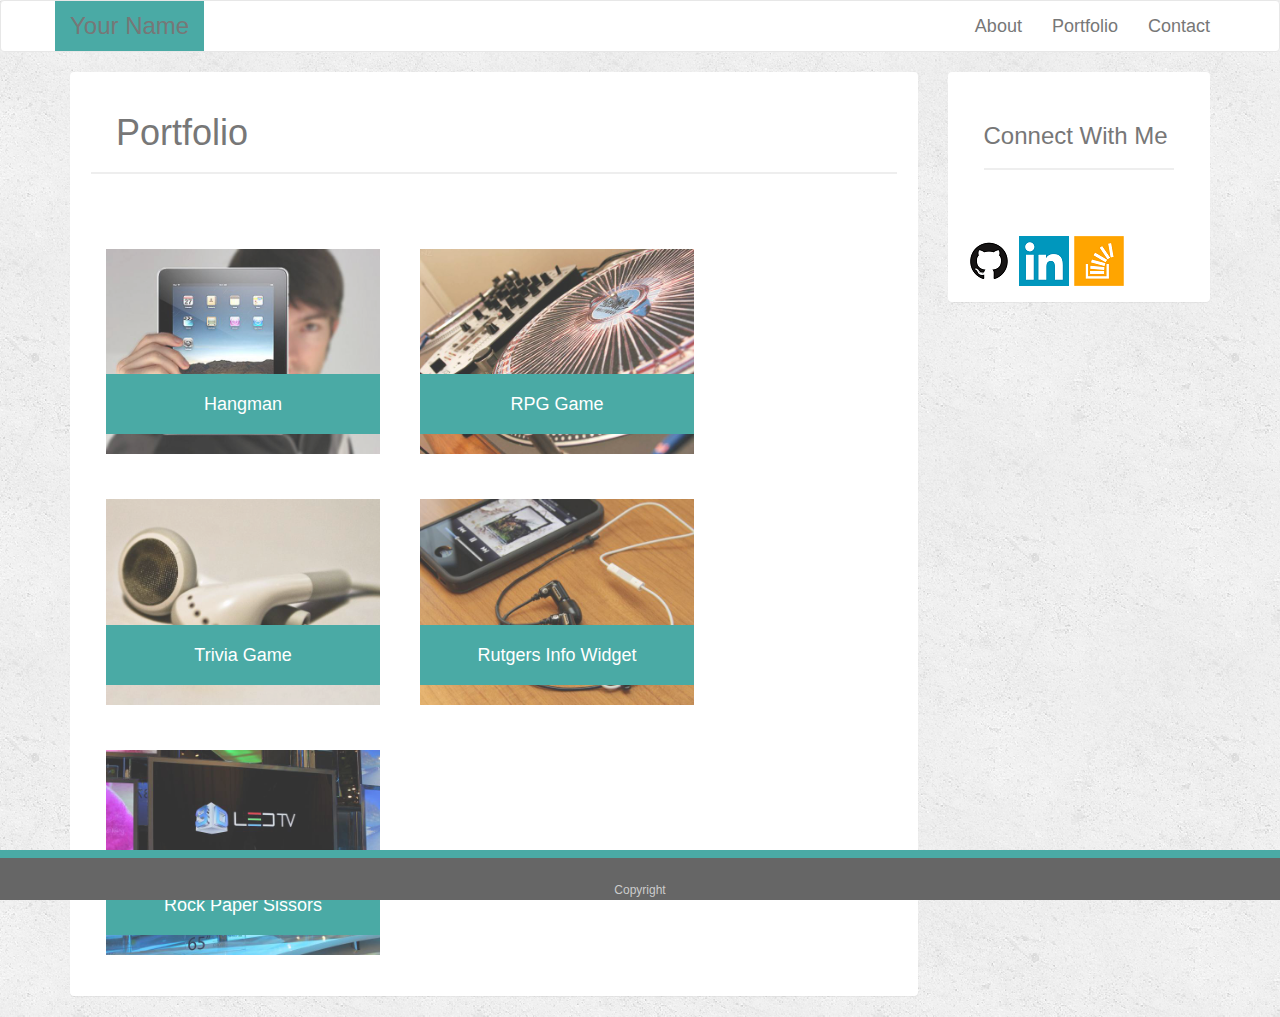
==== portfolio.html @ 5a386113 "HW-Bootstrap-portfolio" ====
<!DOCTYPE html>
<html lang="en">
<head>
    <meta charset="UTF-8">
    <meta name="viewport" content="width=device-width, initial-scale=1.0">
    <meta http-equiv="X-UA-Compatible" content="ie=edge">
    <title>About</title>
    <link rel="stylesheet" href="https://maxcdn.bootstrapcdn.com/bootstrap/3.3.7/css/bootstrap.min.css"
    
    <link rel="stylesheet" type="text/css" href="assets/css/reset.css">
    <link rel="stylesheet" type="text/css" href="assets/css/style.css">

</head>


<body>

    <!-- Place Navbar Here!   -->

    <nav class="navbar navbar-default">
	    <div class="container">
	    	<div class="navbar-header">
	    		<a class="navbar-brand" href="#">Your Name</a>
	    	</div>
	    	<ul class="nav navbar-nav navbar-right">
	    		<li><a href="index.html"> About </a></li>
				<li><a href="portfolio.html"> Portfolio </a></li>
				<li><a href="contact.html"> Contact </a></li>
			</ul>
	    </div>
    </nav> 
    
    <!-- Starting on the Main Content of Page HERE! -->
	<div class="container">
            <div class="row">
                    <div class="col-sm-12 col-md-9">
                            <div class="panel panel-inverse">
                                <div class="page-header">
                                    <h1 class="text-left">Portfolio</h1>
                                </div>
                                <div class="panel-body">
                                    <section>
                                        <div id="port-block">
                                            <div class="work">
                                                <img src="assets/images/technics-q-c-640-480-1.jpg" alt="Hangman Icon.">
                                                <h4 class="image-title">Hangman</h4>
                                            </div>
                                            <div class="work">
                                                <img src="assets/images/technics-q-c-640-480-2.jpg" alt="RPG Game Icon.">
                                                <h4 class="image-title">RPG Game</h4>
                                            </div>
                                            <div class="work">
                                                <img src="assets/images/technics-q-c-640-480-5.jpg" alt="Trivia Game Icon.">
                                                <h4 class="image-title">Trivia Game</h4>							
                                            </div>
                                            <div class="work">
                                                <img src="assets/images/technics-q-c-640-480-7.jpg" alt="Rutgers Info Widget Icon.">
                                                <h4 class="image-title">Rutgers Info Widget</h4>
                                            </div>
                                            <div class="work">
                                                <img src="assets/images/technics-q-c-640-480-9.jpg" alt="Rock Paper Sissors Icon.">
                                                <h4 class="image-title">Rock Paper Sissors</h4>
                                            </div>
                                        </div>
                                    </section>
                                </div>
                            </div>
                        </div>
                <div class="col-xs-12 col-md-3" id="contactme">
                        <div class="panel panel-inverse">
                            <div class="panel-heading">
                                <div class="page-header">
                                    <h3>Connect With Me</h3>
                                </div>
                            </div>
                            <div class="panel-body">
                                <a href="https://github.com/" target="_blank"><img class="socialimage" src="assets/images/github-128.png" alt="github logo."/></a>
                                <a href="https://www.linkedin.com/" target="_blank"><img class="socialimage" src="assets/images/linkedin-128.png" alt="linkedin logo."></a>
                                <a href="https://stackoverflow.com/" target="_blank"><img class="socialimage" src="assets/images/stackoverflow-128.png" alt="stackoverflow logo."></a>
                            </div>
                        </div>
                    </div>			
                </div>
                <div class="row">
                    <div class="col-xs-12">
                        <div id="stickyfooter2" class="navbar-fixed-bottom">
                            <footer class="panel-body">
                                    <p class="text-center">Copyright</p>
                            </footer>
                        </div>
                    </div>	



            </div>
     </div> 
     <script src="https://ajax.googleapis.com/ajax/libs/jquery/3.2.1/jquery.min.js"></script>
  <script src="https://maxcdn.bootstrapcdn.com/bootstrap/3.3.7/js/bootstrap.min.js"></script>          
</body>
</html>
---- assets/css/style.css ----
* {
	box-sizing: border-box;
	text-align: left;	
}


.text-left {
    margin-left: 25px;
}
.page-header {
    padding-bottom: 9px;
    margin: 40px 20px;
    border-bottom: 2px solid #eee;
}

body {
    font-family: Arial, "Helvetica Neue", Helvetica, sans-serif;
    font-size: 18px;
    line-height: 34px;
    color: #777;
    background: url("../images/concrete_seamless.png");
}
  .navbar-brand {
        
    background-color: #4aaaa5;
    font-size: 24px;
    margin-left: 15px;
}

.navbar-default {
    color: #fff;
    background-color: #fff;
   
}

  /*Portfolio */
  .auth-image {
    width: 100%;
    margin-bottom: 20px;
  }
  .auth-image {
    float: left;
    width: 200px;
    height: auto;
    margin-top: 10px;
    margin-right: 25px;
  }
  .work {
    position: relative;
    float: left;
    width: 274px;
    margin: 20px 20px 25px;
    overflow: auto;
  }
  
  .work:nth-child(even) {
    margin-right: 20px;
  }
  
  .work img {
    width: 100%;
    border: 0 none;
    opacity: 0.8;
  }
  
  .work h4 {
    position: absolute;
    bottom: 20px;
    width: 100%;
    padding: 15px;
    margin-bottom: 0;
    font-weight: 300;
    line-height: 30px;
    color: #fff;
    text-align: center;
    background: #4aaaa5;
    border-bottom: 0;
  }

/* contact.html */
  button {
	text-align: center;	
	color: white;
	padding: 10px;
	background-color: #4aaaa5;
  width: 100px;
  margin-bottom: 50px;
}

button:hover {
	color: #4aaaa5;
	text-align: center;
	background-color: white;
	border-style: solid;
	border-width: 2px;
	border-color: #4aaaa5;
}


textarea {
    height: 250px;
    margin:0 auto;
    overflow: hidden;
}

footer {
  padding: 30px 0;
  clear: both;
  font-size: 12px;
  color: #fff;
  color: #ccc;
  text-align: center;
  background: #666;
  border-top: 8px solid #4aaaa5;
  height: 50px;
}
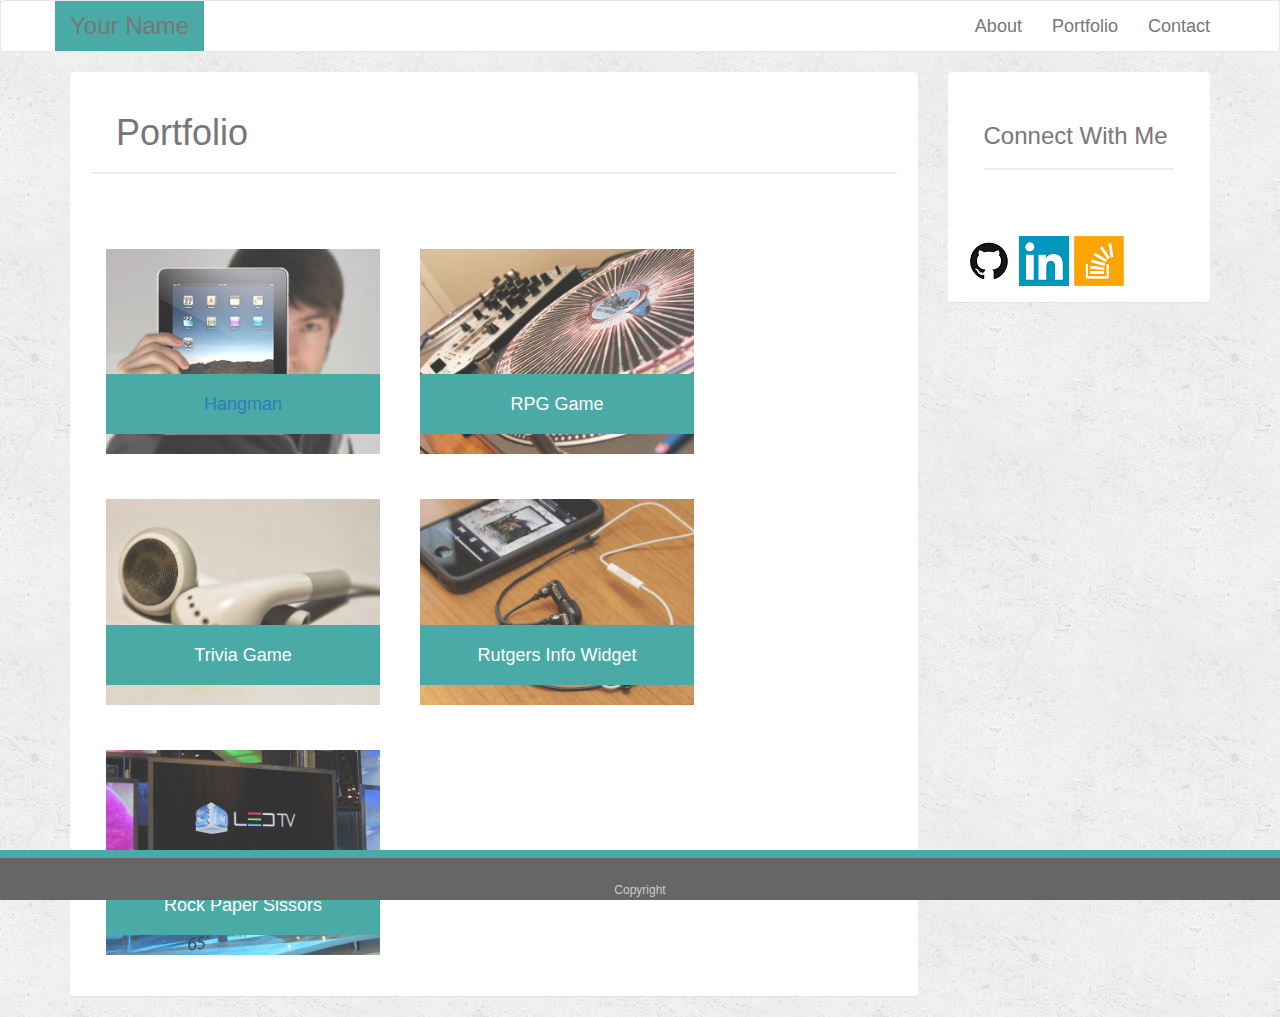
==== commit 2d8f4150: "link added for hangman project" ====
--- a/portfolio.html
+++ b/portfolio.html
@@ -43,7 +43,7 @@
                                         <div id="port-block">
                                             <div class="work">
                                                 <img src="assets/images/technics-q-c-640-480-1.jpg" alt="Hangman Icon.">
-                                                <h4 class="image-title">Hangman</h4>
+                                                <h4 class="image-title"><a href=" https://mrhdigital.github.io/Hangman-Game/"> Hangman </a></h4>
                                             </div>
                                             <div class="work">
                                                 <img src="assets/images/technics-q-c-640-480-2.jpg" alt="RPG Game Icon.">
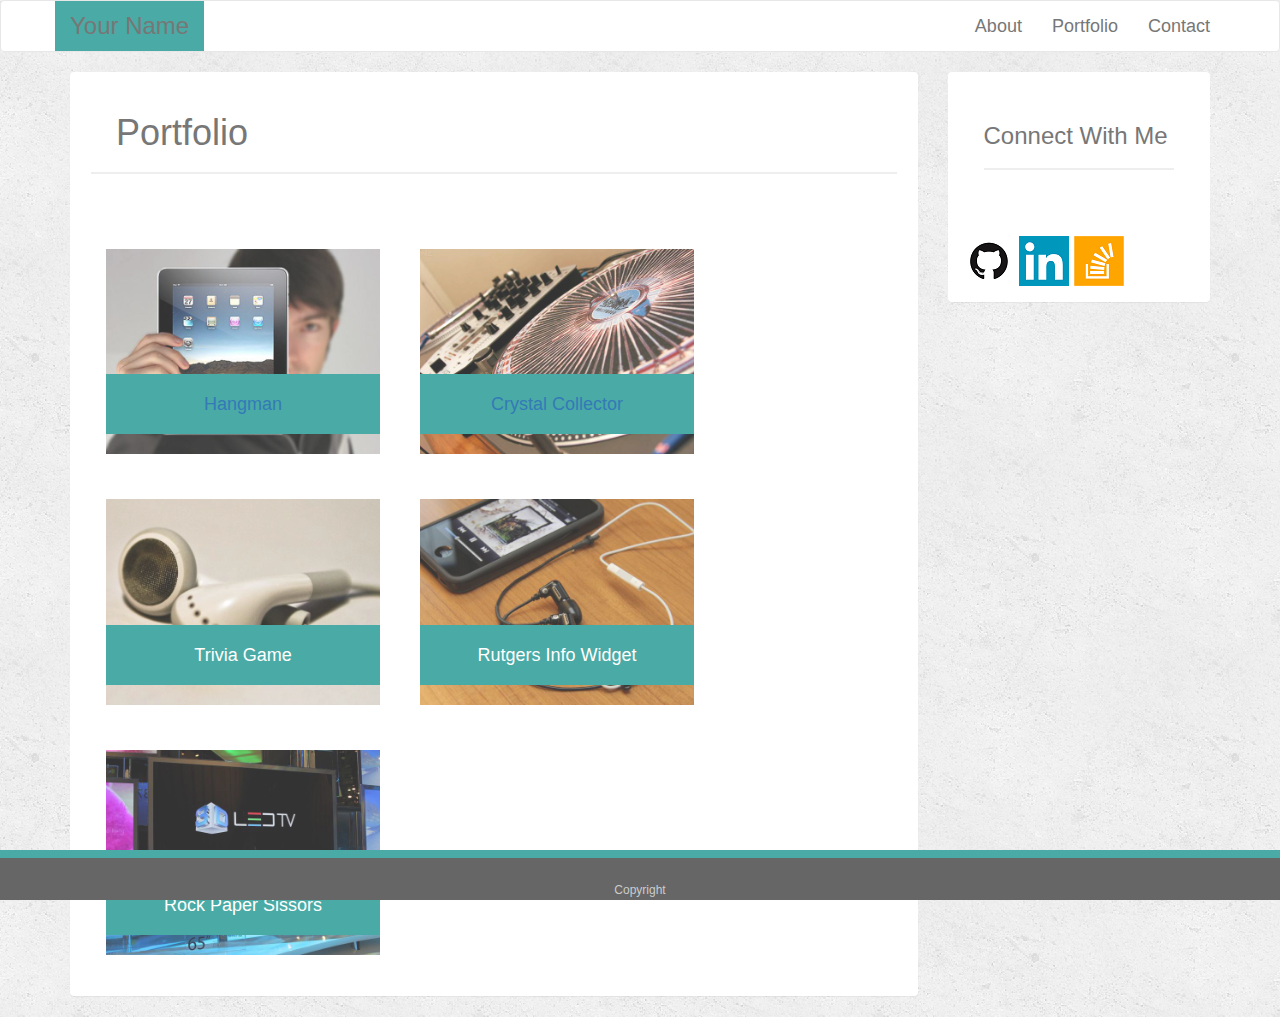
==== commit 8b2b6c25: "updated link" ====
--- a/portfolio.html
+++ b/portfolio.html
@@ -47,11 +47,11 @@
                                             </div>
                                             <div class="work">
                                                 <img src="assets/images/technics-q-c-640-480-2.jpg" alt="RPG Game Icon.">
-                                                <h4 class="image-title">RPG Game</h4>
+                                                <h4 class="image-title"><a href=" https://mrhdigital.github.io/week-4-game/index.html"> Crystal Collector </a></h4>
                                             </div>
                                             <div class="work">
                                                 <img src="assets/images/technics-q-c-640-480-5.jpg" alt="Trivia Game Icon.">
-                                                <h4 class="image-title">Trivia Game</h4>							
+                                                <h4 class="image-title"><a href=" https://mrhdigital.github.io/TriviaGame/index.html"></a>Trivia Game</h4>							
                                             </div>
                                             <div class="work">
                                                 <img src="assets/images/technics-q-c-640-480-7.jpg" alt="Rutgers Info Widget Icon.">
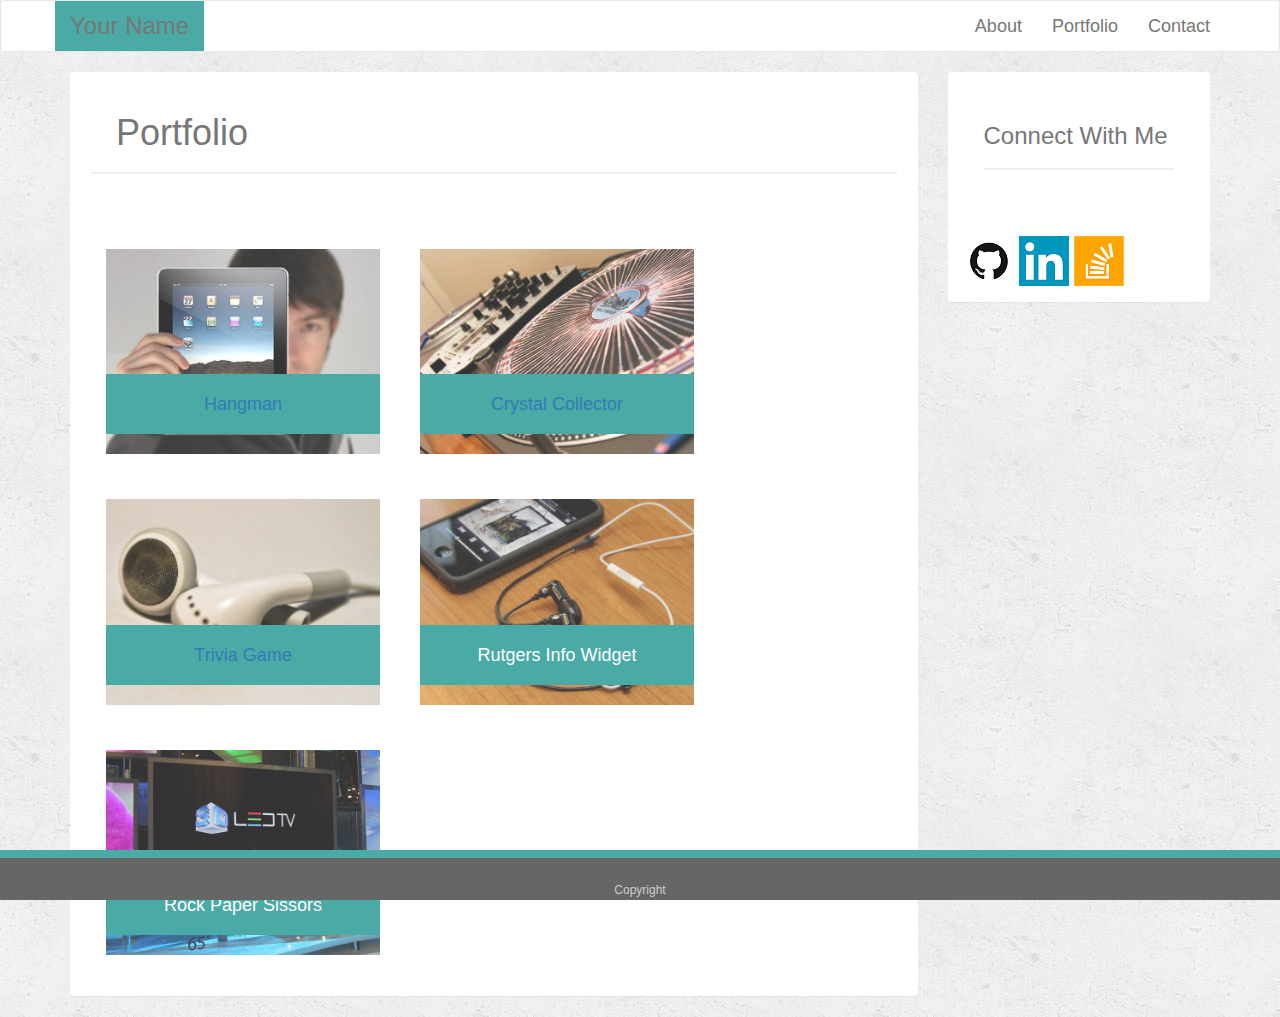
==== commit ddfbc11b: "updated link" ====
--- a/portfolio.html
+++ b/portfolio.html
@@ -51,7 +51,7 @@
                                             </div>
                                             <div class="work">
                                                 <img src="assets/images/technics-q-c-640-480-5.jpg" alt="Trivia Game Icon.">
-                                                <h4 class="image-title"><a href=" https://mrhdigital.github.io/TriviaGame/index.html"></a>Trivia Game</h4>							
+                                                <h4 class="image-title"><a href=" https://mrhdigital.github.io/TriviaGame/index.html">Trivia Game</a></h4>							
                                             </div>
                                             <div class="work">
                                                 <img src="assets/images/technics-q-c-640-480-7.jpg" alt="Rutgers Info Widget Icon.">
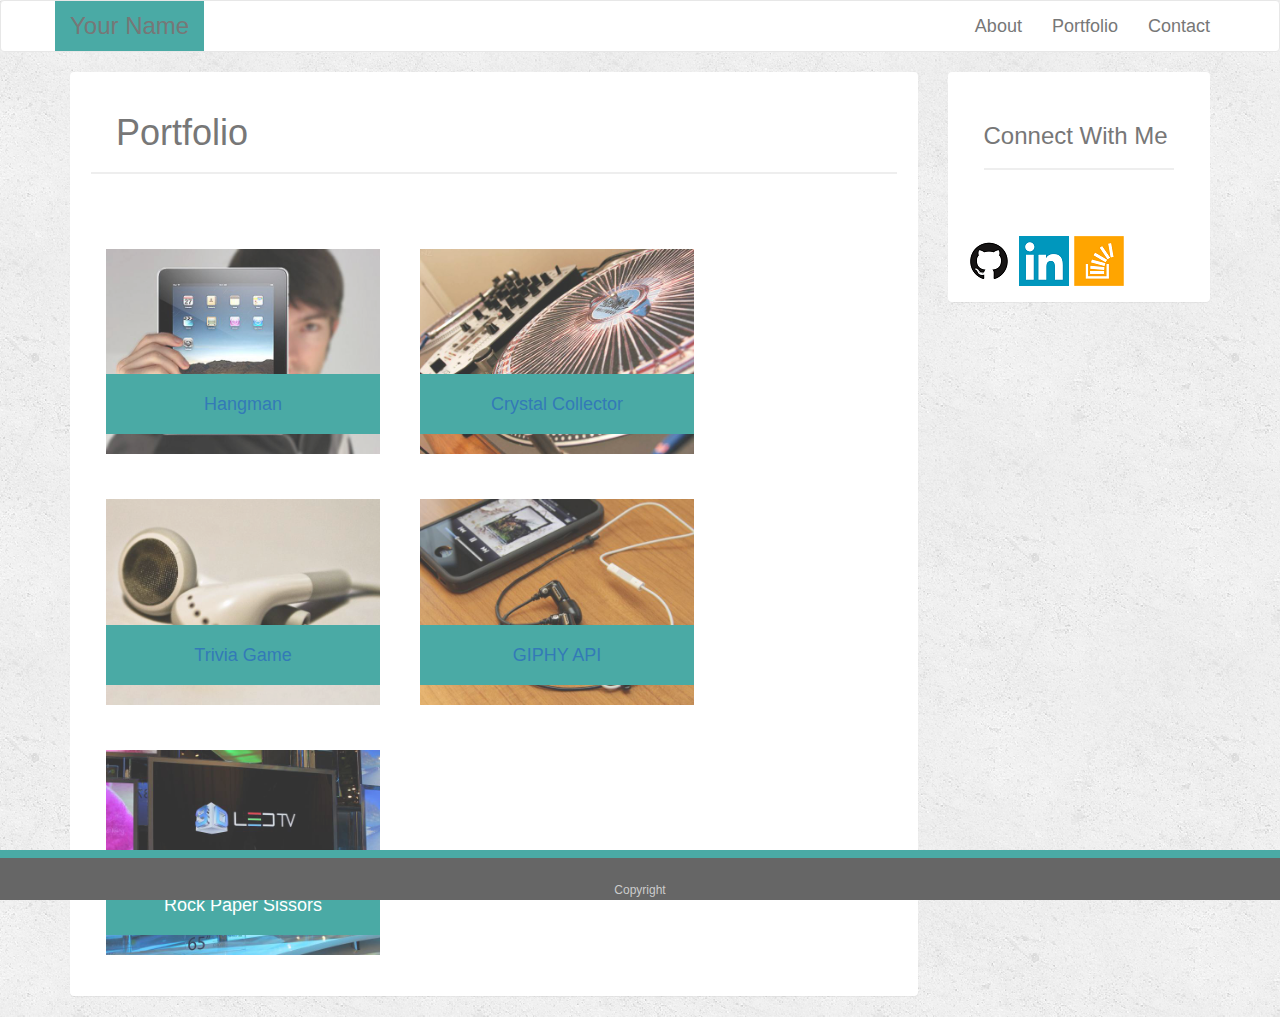
==== commit e6cc165c: "updated link in portfolio.html" ====
--- a/portfolio.html
+++ b/portfolio.html
@@ -55,7 +55,7 @@
                                             </div>
                                             <div class="work">
                                                 <img src="assets/images/technics-q-c-640-480-7.jpg" alt="Rutgers Info Widget Icon.">
-                                                <h4 class="image-title">Rutgers Info Widget</h4>
+                                                <h4 class="image-title"><a href="https://mrhdigital.github.io/GifyApiAJAX/index.html">GIPHY API</a></h4>
                                             </div>
                                             <div class="work">
                                                 <img src="assets/images/technics-q-c-640-480-9.jpg" alt="Rock Paper Sissors Icon.">
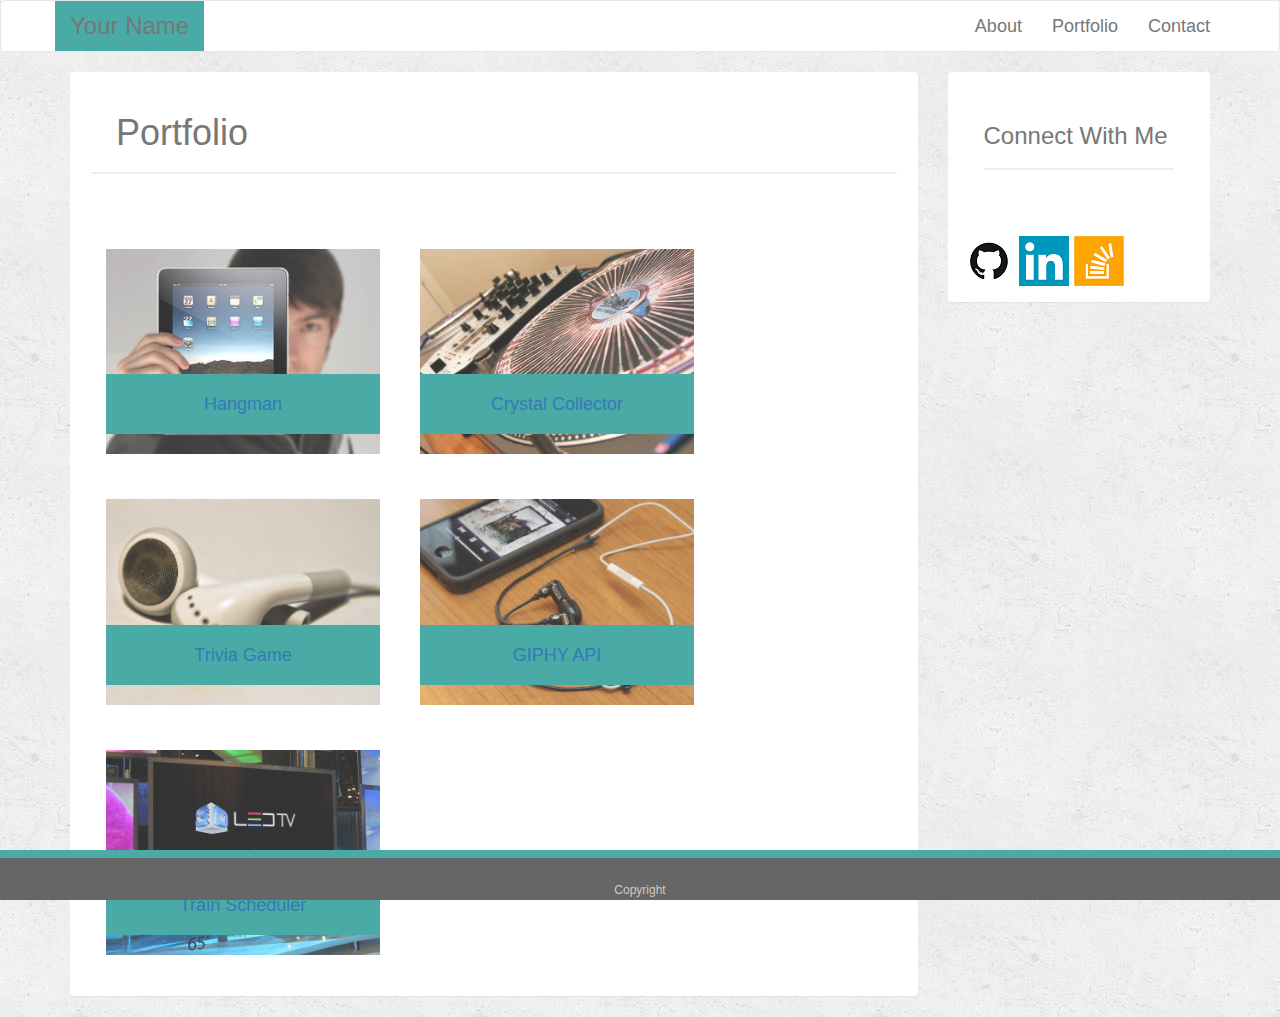
==== commit c555ad07: "updated portfolio.html" ====
--- a/portfolio.html
+++ b/portfolio.html
@@ -59,7 +59,7 @@
                                             </div>
                                             <div class="work">
                                                 <img src="assets/images/technics-q-c-640-480-9.jpg" alt="Rock Paper Sissors Icon.">
-                                                <h4 class="image-title">Rock Paper Sissors</h4>
+                                                <h4 class="image-title"><a href="https://mrhdigital.github.io/TrainScheduler/index.html">Train Scheduler</a></h4>
                                             </div>
                                         </div>
                                     </section>
